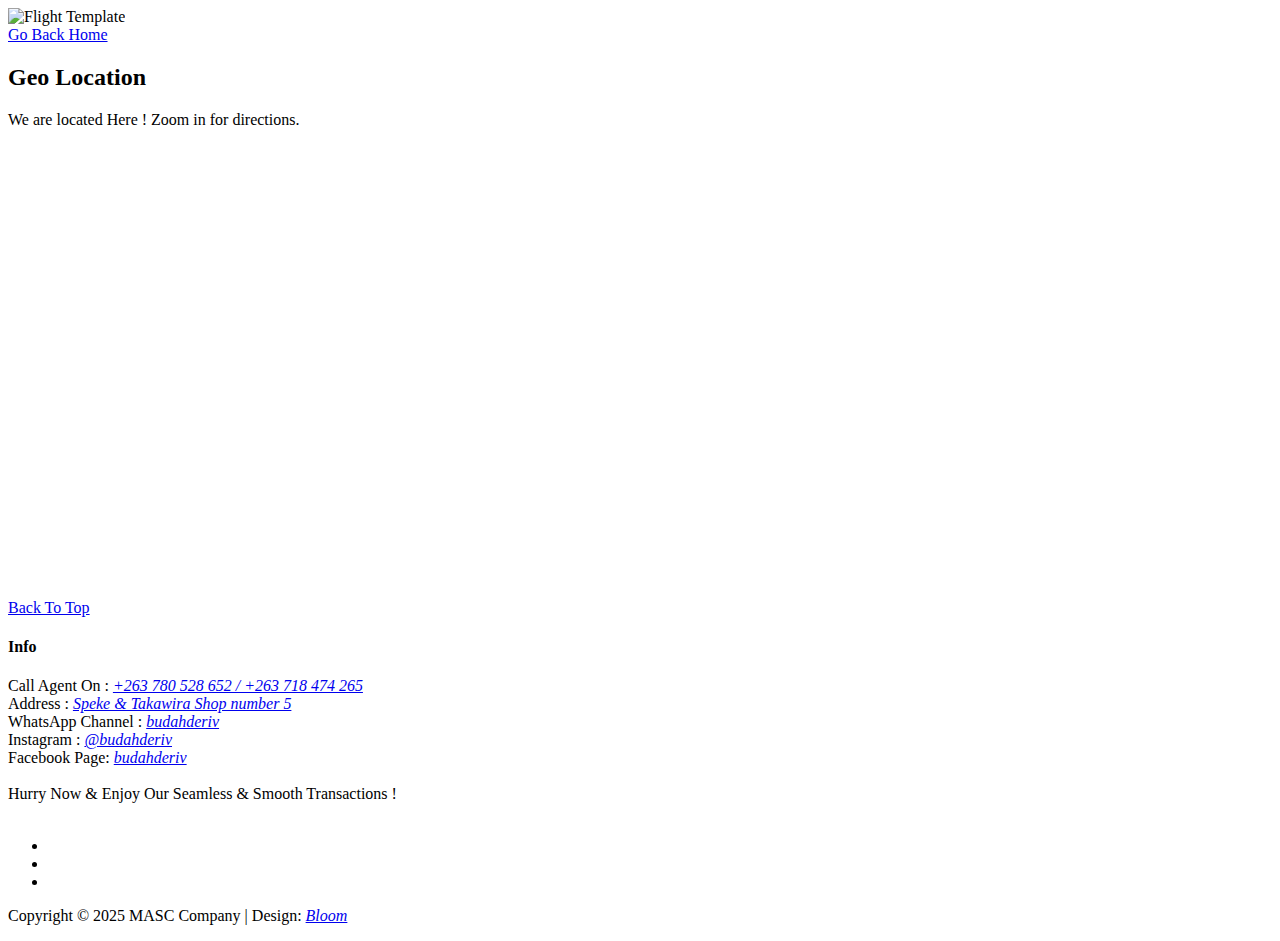
==== contact.html @ 78acf6af "Add files via upload" ====
<!DOCTYPE html>
<html>
    <head>
        <meta charset="utf-8">
        <meta http-equiv="X-UA-Compatible" content="IE=edge,chrome=1">

    	<title>Budah Deriv....Deposit & Withdraw Crypto With Ecocash</title>
        <meta name="description" content="">
        <meta name="viewport" content="width=device-width, initial-scale=1">
        <link rel="apple-touch-icon" href="apple-touch-icon.png">

        <link rel="stylesheet" href="css/bootstrap.min.css">
        <link rel="stylesheet" href="css/bootstrap-theme.min.css">
        <link rel="stylesheet" href="css/fontAwesome.css">
        <link rel="stylesheet" href="css/hero-slider.css">
        <link rel="stylesheet" href="css/owl-carousel.css">
        <link rel="stylesheet" href="css/tooplate-style.css">

        <link href="https://fonts.googleapis.com/css?family=Spectral:200,200i,300,300i,400,400i,500,500i,600,600i,700,700i,800,800i" rel="stylesheet">
        <link href="https://fonts.googleapis.com/css?family=Roboto:100,300,400,500,700,900" rel="stylesheet">

        <script src="js/vendor/modernizr-2.8.3-respond-1.4.2.min.js"></script>
    </head>

<body>


    <section class="page-heading" id="top">
        <div class="container">
            <div class="row">
                <div class="col-md-6">
                    <div class="logo">
                        <img src="img/logo.png" alt="Flight Template">
                    </div>
                </div>
                <div class="col-md-6">
                    <div class="page-direction-button">
                        <a href="index.html"><i class="fa fa-home"></i>Go Back Home</a>
                    </div>
                </div>
            </div>
        </div>
    </section>  

    <section class="location">
        <div class="container">
            <div class="row">
                <div class="col-md-12">
                    <div class="section-heading">
                        <h2>Geo Location</h2>
                        <p>We are located Here ! Zoom in for directions.</p>
                    </div>
                </div>
            </div>
        </div>
    </section>

    <section class="map">
        <div class="container">
            <div class="row">
                <div class="col-md-12">
                    <div id="map">
                        
        <!-- How to change your own map point
            1. Go to Google Maps
            2. Click on your location point
            3. Click "Share" and choose "Embed map" tab
            4. Copy only URL and paste it within the src="" field below
        -->
                        <iframe src="https://www.google.com/maps/embed?pb=!1m17!1m12!1m3!1d3798.135315381546!2d31.042855129608146!3d-17.832290518934435!2m3!1f0!2f0!3f0!3m2!1i1024!2i768!4f13.1!3m2!1m1!2s!5e0!3m2!1sen!2szw!4v1739104852996!5m2!1sen!2szw" width="600" height="450" style="border:0;" allowfullscreen="" loading="lazy" referrerpolicy="no-referrer-when-downgrade"></iframe>
                    </div>
                </div>
            </div>
        </div>
    </section>



    <footer>
        <div class="container">
            <div class="row">
                <div class="col-md-12">
                    <div class="primary-button">
                        <a href="#" class="scroll-top"><i class="fa fa-angle-double-up"></i>  Back To Top  <i class="fa fa-angle-double-up"></i></a>
                    </div>
                </div>
                <div class="col-md-12">
                    <h4>Info </h4>
                        <p>Call Agent On : <a href="https://wa.me/message/XGZQEXZPNRASO1" target="_parent"><em>+263 780 528 652 / +263 718 474 265</em></a> 
                            <br> Address : <a href="https://maps.app.goo.gl/7QdBgVPvuFgsLaTL9" target="_parent"><em>Speke & Takawira Shop number 5</em></a>
                        <br> WhatsApp Channel : <a href="https://wa.me/message/XGZQEXZPNRASO1" target="_parent"><em>budahderiv</em></a> 
                        <br> Instagram : <a href="https://www.instagram.com/invites/contact/?igsh=1sy416zkl2j30&utm_content=26xzj4w" target="_parent"><em>@budahderiv</em></a> 
                        <br> Facebook Page: <a href="https://www.facebook.com/profile.php?id=61572550307291" target="_parent"><em>budahderiv</em></a> 
                        <br><br> Hurry Now & Enjoy Our Seamless & Smooth Transactions ! <br><br></p>
                    <ul class="social-icons">
                        <li><a href="https://www.facebook.com/profile.php?id=61572550307291"><i class="fa fa-facebook"></i></a></li>
                        <li><a href="https://www.instagram.com/invites/contact/?igsh=1sy416zkl2j30&utm_content=26xzj4w"><i class="fa fa-instagram"></i></a></li>
                        <li><a href="https://wa.me/message/XGZQEXZPNRASO1"><i class="fa fa-whatsapp"></i></a></li>
                    </ul>
                </div>
                <div class="col-md-12">
                    <p>Copyright &copy; 2025 MASC Company
                
                | Design: <a href="https://wa.me/message/4EZL6OT3GYBMF1" target="_parent"><em>Bloom</em></a></p>
                </div>
            </div>
        </div>
    </footer>


    


    <script src="//ajax.googleapis.com/ajax/libs/jquery/1.11.2/jquery.min.js"></script>
    <script>window.jQuery || document.write('<script src="js/vendor/jquery-1.11.2.min.js"><\/script>')</script>

    <script src="js/vendor/bootstrap.min.js"></script>

    <script src="js/plugins.js"></script>
    <script src="js/main.js"></script>

    <script src="http://ajax.googleapis.com/ajax/libs/jquery/1.10.2/jquery.min.js" type="text/javascript"></script>
    <script type="text/javascript">
    $(document).ready(function() {
        // navigation click actions 
        $('.scroll-link').on('click', function(event){
            event.preventDefault();
            var sectionID = $(this).attr("data-id");
            scrollToID('#' + sectionID, 750);
        });
        // scroll to top action
        $('.scroll-top').on('click', function(event) {
            event.preventDefault();
            $('html, body').animate({scrollTop:0}, 'slow');         
        });
        // mobile nav toggle
        $('#nav-toggle').on('click', function (event) {
            event.preventDefault();
            $('#main-nav').toggleClass("open");
        });
    });
    // scroll function
    function scrollToID(id, speed){
        var offSet = 0;
        var targetOffset = $(id).offset().top - offSet;
        var mainNav = $('#main-nav');
        $('html,body').animate({scrollTop:targetOffset}, speed);
        if (mainNav.hasClass("open")) {
            mainNav.css("height", "1px").removeClass("in").addClass("collapse");
            mainNav.removeClass("open");
        }
    }
    if (typeof console === "undefined") {
        console = {
            log: function() { }
        };
    }
    </script>
</body>
</html>
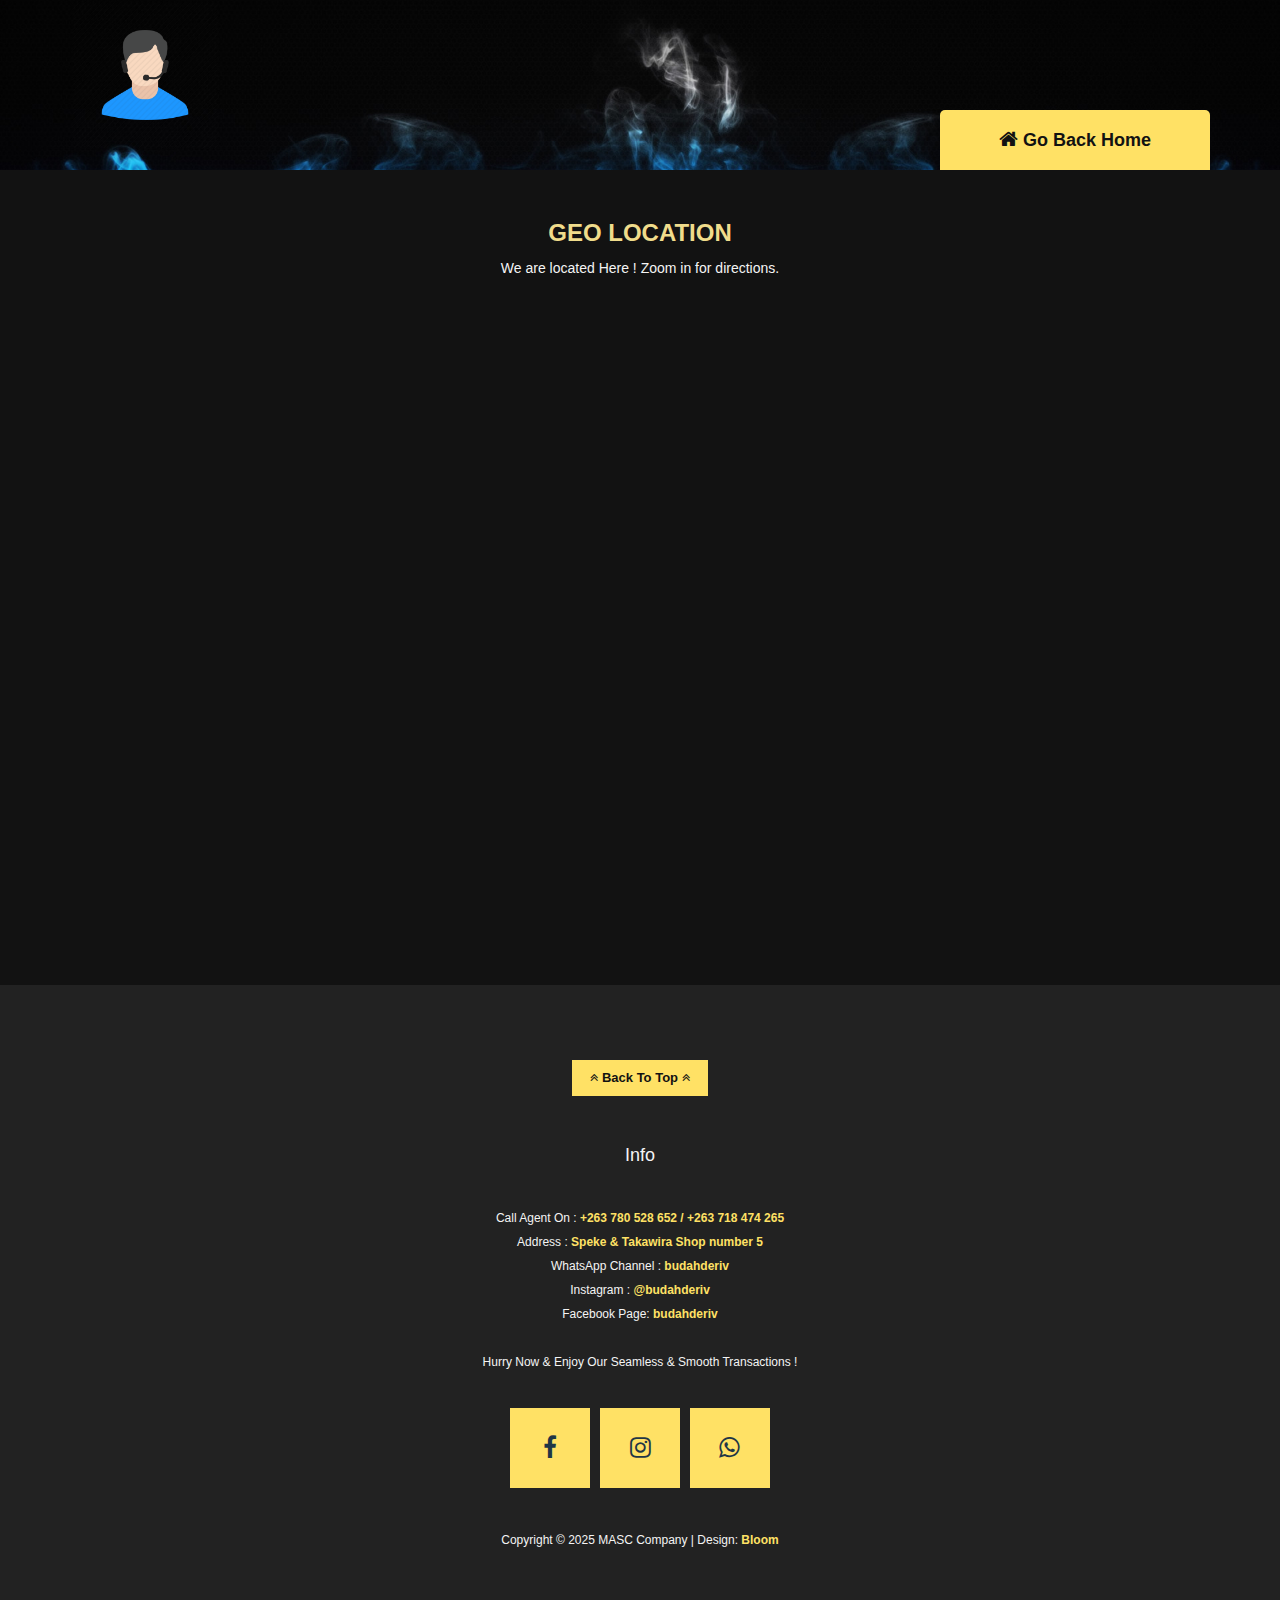
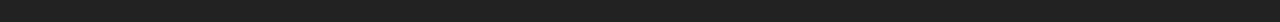
==== commit 18c6b67f: "Add files via upload" ====
--- a/contact.html
+++ b/contact.html
@@ -30,7 +30,7 @@
             <div class="row">
                 <div class="col-md-6">
                     <div class="logo">
-                        <img src="img/logo.png" alt="Flight Template">
+                        <img src="img/icon.png" alt="Budah Deriv">
                     </div>
                 </div>
                 <div class="col-md-6">
--- a/css/hero-slider.css
+++ b/css/hero-slider.css
@@ -0,0 +1,679 @@
+/* -------------------------------- 
+
+Primary style
+
+-------------------------------- */
+*, *::after, *::before {
+  -webkit-box-sizing: border-box;
+  -moz-box-sizing: border-box;
+  box-sizing: border-box;
+}
+
+html {
+  font-size: 62.5%;
+}
+
+body {
+  font-family: "Open Sans", sans-serif;
+  color: #2c343b;
+  background-color: #f2f2f2;
+}
+
+a {
+  color: #d44457;
+  text-decoration: none;
+}
+
+img {
+  max-width: 100%;
+}
+
+/* -------------------------------- 
+
+Main Components 
+
+-------------------------------- */
+.cd-header {
+  position: absolute;
+  z-index: 2;
+  top: 0;
+  left: 0;
+  width: 100%;
+  height: 50px;
+  background-color: #21272c;
+  -webkit-font-smoothing: antialiased;
+  -moz-osx-font-smoothing: grayscale;
+}
+@media only screen and (min-width: 768px) {
+  .cd-header {
+    height: 70px;
+    background-color: transparent;
+  }
+}
+
+#cd-logo {
+  float: left;
+  margin: 13px 0 0 5%;
+}
+#cd-logo img {
+  display: block;
+}
+@media only screen and (min-width: 768px) {
+  #cd-logo {
+    margin: 23px 0 0 5%;
+  }
+}
+
+.cd-primary-nav {
+  /* mobile first - navigation hidden by default, triggered by tap/click on navigation icon */
+  float: right;
+  margin-right: 5%;
+  width: 44px;
+  height: 100%;
+}
+.cd-primary-nav ul {
+  position: absolute;
+  top: 0;
+  left: 0;
+  width: 100%;
+  -webkit-transform: translateY(-100%);
+  -moz-transform: translateY(-100%);
+  -ms-transform: translateY(-100%);
+  -o-transform: translateY(-100%);
+  transform: translateY(-100%);
+}
+.cd-primary-nav ul.is-visible {
+  box-shadow: 0 3px 8px rgba(0, 0, 0, 0.2);
+  -webkit-transform: translateY(50px);
+  -moz-transform: translateY(50px);
+  -ms-transform: translateY(50px);
+  -o-transform: translateY(50px);
+  transform: translateY(50px);
+}
+.cd-primary-nav a {
+  display: block;
+  height: 50px;
+  line-height: 50px;
+  padding-left: 5%;
+  background: #21272c;
+  border-top: 1px solid #333c44;
+  color: #ffffff;
+}
+@media only screen and (min-width: 768px) {
+  .cd-primary-nav {
+    /* reset navigation values */
+    width: auto;
+    height: auto;
+    background: none;
+  }
+  .cd-primary-nav ul {
+    position: static;
+    width: auto;
+    -webkit-transform: translateY(0);
+    -moz-transform: translateY(0);
+    -ms-transform: translateY(0);
+    -o-transform: translateY(0);
+    transform: translateY(0);
+    line-height: 70px;
+  }
+  .cd-primary-nav ul.is-visible {
+    -webkit-transform: translateY(0);
+    -moz-transform: translateY(0);
+    -ms-transform: translateY(0);
+    -o-transform: translateY(0);
+    transform: translateY(0);
+  }
+  .cd-primary-nav li {
+    display: inline-block;
+    margin-left: 1em;
+  }
+  .cd-primary-nav a {
+    display: inline-block;
+    height: auto;
+    font-weight: 600;
+    line-height: normal;
+    background: transparent;
+    padding: .6em 1em;
+    border-top: none;
+  }
+}
+
+/* -------------------------------- 
+
+Slider
+
+-------------------------------- */
+.cd-hero {
+  position: relative;
+  -webkit-font-smoothing: antialiased;
+  -moz-osx-font-smoothing: grayscale;
+}
+
+.cd-hero-slider {
+  position: relative;
+  height: 360px;
+  overflow: hidden;
+}
+.cd-hero-slider li {
+  position: absolute;
+  top: 0;
+  left: 0;
+  width: 100%;
+  height: 100%;
+  -webkit-transform: translateX(100%);
+  -moz-transform: translateX(100%);
+  -ms-transform: translateX(100%);
+  -o-transform: translateX(100%);
+  transform: translateX(100%);
+}
+.cd-hero-slider li.selected {
+  /* this is the visible slide */
+  position: relative;
+  -webkit-transform: translateX(0);
+  -moz-transform: translateX(0);
+  -ms-transform: translateX(0);
+  -o-transform: translateX(0);
+  transform: translateX(0);
+}
+.cd-hero-slider li.move-left {
+  /* slide hidden on the left */
+  -webkit-transform: translateX(-100%);
+  -moz-transform: translateX(-100%);
+  -ms-transform: translateX(-100%);
+  -o-transform: translateX(-100%);
+  transform: translateX(-100%);
+}
+.cd-hero-slider li.is-moving, .cd-hero-slider li.selected {
+  /* the is-moving class is assigned to the slide which is moving outside the viewport */
+  -webkit-transition: -webkit-transform 0.5s;
+  -moz-transition: -moz-transform 0.5s;
+  transition: transform 0.5s;
+}
+@media only screen and (min-width: 768px) {
+  .cd-hero-slider {
+    height: 500px;
+  }
+}
+@media only screen and (min-width: 1170px) {
+  .cd-hero-slider {
+    height: 680px;
+  }
+}
+
+/* -------------------------------- 
+
+Single slide style
+
+-------------------------------- */
+.cd-hero-slider li {
+  background-position: center center;
+  background-size: cover;
+  background-repeat: no-repeat;
+}
+.cd-hero-slider li:first-of-type {
+  background-image: url(../img/slide_01.jpg);
+}
+.cd-hero-slider li:nth-of-type(2) {
+  background-image: url(../img/slide_02.jpg);
+}
+.cd-hero-slider li:nth-of-type(3) {
+  background-image: url(../img/slide_03.jpg);
+}
+.cd-hero-slider .cd-full-width,
+.cd-hero-slider .cd-half-width {
+  position: absolute;
+  width: 100%;
+  height: 100%;
+  z-index: 1;
+  left: 0;
+  top: 0;
+  /* this padding is used to align the text */
+  padding-top: 150px;
+  text-align: center;
+  /* Force Hardware Acceleration in WebKit */
+  -webkit-backface-visibility: hidden;
+  backface-visibility: hidden;
+  -webkit-transform: translateZ(0);
+  -moz-transform: translateZ(0);
+  -ms-transform: translateZ(0);
+  -o-transform: translateZ(0);
+  transform: translateZ(0);
+}
+.cd-hero-slider .cd-img-container {
+  /* hide image on mobile device */
+  display: none;
+}
+.cd-hero-slider .cd-img-container img {
+  position: absolute;
+  left: 50%;
+  top: 50%;
+  bottom: auto;
+  right: auto;
+  -webkit-transform: translateX(-50%) translateY(-50%);
+  -moz-transform: translateX(-50%) translateY(-50%);
+  -ms-transform: translateX(-50%) translateY(-50%);
+  -o-transform: translateX(-50%) translateY(-50%);
+  transform: translateX(-50%) translateY(-50%);
+}
+.cd-hero-slider .cd-bg-video-wrapper {
+  /* hide video on mobile device */
+  display: none;
+  position: absolute;
+  top: 0;
+  left: 0;
+  width: 100%;
+  height: 100%;
+  overflow: hidden;
+}
+.cd-hero-slider .cd-bg-video-wrapper video {
+  /* you won't see this element in the html, but it will be injected using js */
+  display: block;
+  min-height: 100%;
+  min-width: 100%;
+  max-width: none;
+  height: auto;
+  width: auto;
+  position: absolute;
+  left: 50%;
+  top: 50%;
+  bottom: auto;
+  right: auto;
+  -webkit-transform: translateX(-50%) translateY(-50%);
+  -moz-transform: translateX(-50%) translateY(-50%);
+  -ms-transform: translateX(-50%) translateY(-50%);
+  -o-transform: translateX(-50%) translateY(-50%);
+  transform: translateX(-50%) translateY(-50%);
+}
+.cd-hero-slider h2, .cd-hero-slider p {
+  text-shadow: 0 1px 3px rgba(0, 0, 0, 0.1);
+  line-height: 1.2;
+  margin: 0 auto 14px;
+  color: #ffffff;
+  width: 90%;
+  max-width: 400px;
+}
+.cd-hero-slider h2 {
+  font-size: 2.4rem;
+}
+.cd-hero-slider p {
+  font-size: 1.4rem;
+  line-height: 1.4;
+}
+.cd-hero-slider .cd-btn {
+  display: inline-block;
+  padding: 1.2em 1.4em;
+  margin-top: .8em;
+  background-color: rgba(212, 68, 87, 0.9);
+  font-size: 1.3rem;
+  font-weight: 700;
+  letter-spacing: 1px;
+  color: #ffffff;
+  text-transform: uppercase;
+  box-shadow: 0 3px 6px rgba(0, 0, 0, 0.1);
+  -webkit-transition: background-color 0.2s;
+  -moz-transition: background-color 0.2s;
+  transition: background-color 0.2s;
+}
+.cd-hero-slider .cd-btn.secondary {
+  background-color: rgba(22, 26, 30, 0.8);
+}
+.cd-hero-slider .cd-btn:nth-of-type(2) {
+  margin-left: 1em;
+}
+.no-touch .cd-hero-slider .cd-btn:hover {
+  background-color: #d44457;
+}
+.no-touch .cd-hero-slider .cd-btn.secondary:hover {
+  background-color: #161a1e;
+}
+@media only screen and (min-width: 768px) {
+  .cd-hero-slider .cd-full-width,
+  .cd-hero-slider .cd-half-width {
+    padding-top: 200px;
+  }
+  .cd-hero-slider .cd-bg-video-wrapper {
+    display: block;
+  }
+  .cd-hero-slider .cd-half-width {
+    width: 45%;
+  }
+  .cd-hero-slider .cd-half-width:first-of-type {
+    left: 5%;
+  }
+  .cd-hero-slider .cd-half-width:nth-of-type(2) {
+    right: 5%;
+    left: auto;
+  }
+  .cd-hero-slider .cd-img-container {
+    display: block;
+  }
+  .cd-hero-slider h2, .cd-hero-slider p {
+    max-width: 520px;
+  }
+  .cd-hero-slider h2 {
+    font-size: 2.4em;
+    font-weight: 300;
+  }
+  .cd-hero-slider .cd-btn {
+    font-size: 1.4rem;
+  }
+}
+@media only screen and (min-width: 1170px) {
+  .cd-hero-slider .cd-full-width,
+  .cd-hero-slider .cd-half-width {
+    padding-top: 250px;
+  }
+  .cd-hero-slider h2, .cd-hero-slider p {
+    margin-bottom: 20px;
+  }
+  .cd-hero-slider h2 {
+    font-size: 3.2em;
+  }
+  .cd-hero-slider p {
+    font-size: 1.6rem;
+  }
+}
+
+/* -------------------------------- 
+
+Single slide animation
+
+-------------------------------- */
+@media only screen and (min-width: 768px) {
+  .cd-hero-slider .cd-half-width {
+    opacity: 0;
+    -webkit-transform: translateX(40px);
+    -moz-transform: translateX(40px);
+    -ms-transform: translateX(40px);
+    -o-transform: translateX(40px);
+    transform: translateX(40px);
+  }
+  .cd-hero-slider .move-left .cd-half-width {
+    -webkit-transform: translateX(-40px);
+    -moz-transform: translateX(-40px);
+    -ms-transform: translateX(-40px);
+    -o-transform: translateX(-40px);
+    transform: translateX(-40px);
+  }
+  .cd-hero-slider .selected .cd-half-width {
+    /* this is the visible slide */
+    opacity: 1;
+    -webkit-transform: translateX(0);
+    -moz-transform: translateX(0);
+    -ms-transform: translateX(0);
+    -o-transform: translateX(0);
+    transform: translateX(0);
+  }
+  .cd-hero-slider .is-moving .cd-half-width {
+    /* this is the slide moving outside the viewport 
+    wait for the end of the transition on the <li> parent before set opacity to 0 and translate to 40px/-40px */
+    -webkit-transition: opacity 0s 0.5s, -webkit-transform 0s 0.5s;
+    -moz-transition: opacity 0s 0.5s, -moz-transform 0s 0.5s;
+    transition: opacity 0s 0.5s, transform 0s 0.5s;
+  }
+  .cd-hero-slider li.selected.from-left .cd-half-width:nth-of-type(2),
+  .cd-hero-slider li.selected.from-right .cd-half-width:first-of-type {
+    /* this is the selected slide - different animation if it's entering from left or right */
+    -webkit-transition: opacity 0.4s 0.2s, -webkit-transform 0.5s 0.2s;
+    -moz-transition: opacity 0.4s 0.2s, -moz-transform 0.5s 0.2s;
+    transition: opacity 0.4s 0.2s, transform 0.5s 0.2s;
+  }
+  .cd-hero-slider li.selected.from-left .cd-half-width:first-of-type,
+  .cd-hero-slider li.selected.from-right .cd-half-width:nth-of-type(2) {
+    /* this is the selected slide - different animation if it's entering from left or right */
+    -webkit-transition: opacity 0.4s 0.4s, -webkit-transform 0.5s 0.4s;
+    -moz-transition: opacity 0.4s 0.4s, -moz-transform 0.5s 0.4s;
+    transition: opacity 0.4s 0.4s, transform 0.5s 0.4s;
+  }
+  .cd-hero-slider .cd-full-width h2,
+  .cd-hero-slider .cd-full-width p,
+  .cd-hero-slider .cd-full-width .cd-btn {
+    opacity: 0;
+    -webkit-transform: translateX(100px);
+    -moz-transform: translateX(100px);
+    -ms-transform: translateX(100px);
+    -o-transform: translateX(100px);
+    transform: translateX(100px);
+  }
+  .cd-hero-slider .move-left .cd-full-width h2,
+  .cd-hero-slider .move-left .cd-full-width p,
+  .cd-hero-slider .move-left .cd-full-width .cd-btn {
+    opacity: 0;
+    -webkit-transform: translateX(-100px);
+    -moz-transform: translateX(-100px);
+    -ms-transform: translateX(-100px);
+    -o-transform: translateX(-100px);
+    transform: translateX(-100px);
+  }
+  .cd-hero-slider .selected .cd-full-width h2,
+  .cd-hero-slider .selected .cd-full-width p,
+  .cd-hero-slider .selected .cd-full-width .cd-btn {
+    /* this is the visible slide */
+    opacity: 1;
+    -webkit-transform: translateX(0);
+    -moz-transform: translateX(0);
+    -ms-transform: translateX(0);
+    -o-transform: translateX(0);
+    transform: translateX(0);
+  }
+  .cd-hero-slider li.is-moving .cd-full-width h2,
+  .cd-hero-slider li.is-moving .cd-full-width p,
+  .cd-hero-slider li.is-moving .cd-full-width .cd-btn {
+    /* this is the slide moving outside the viewport 
+    wait for the end of the transition on the li parent before set opacity to 0 and translate to 100px/-100px */
+    -webkit-transition: opacity 0s 0.5s, -webkit-transform 0s 0.5s;
+    -moz-transition: opacity 0s 0.5s, -moz-transform 0s 0.5s;
+    transition: opacity 0s 0.5s, transform 0s 0.5s;
+  }
+  .cd-hero-slider li.selected h2 {
+    -webkit-transition: opacity 0.4s 0.2s, -webkit-transform 0.5s 0.2s;
+    -moz-transition: opacity 0.4s 0.2s, -moz-transform 0.5s 0.2s;
+    transition: opacity 0.4s 0.2s, transform 0.5s 0.2s;
+  }
+  .cd-hero-slider li.selected p {
+    -webkit-transition: opacity 0.4s 0.3s, -webkit-transform 0.5s 0.3s;
+    -moz-transition: opacity 0.4s 0.3s, -moz-transform 0.5s 0.3s;
+    transition: opacity 0.4s 0.3s, transform 0.5s 0.3s;
+  }
+  .cd-hero-slider li.selected .cd-btn {
+    -webkit-transition: opacity 0.4s 0.4s, -webkit-transform 0.5s 0.4s, background-color 0.2s 0s;
+    -moz-transition: opacity 0.4s 0.4s, -moz-transform 0.5s 0.4s, background-color 0.2s 0s;
+    transition: opacity 0.4s 0.4s, transform 0.5s 0.4s, background-color 0.2s 0s;
+  }
+}
+/* -------------------------------- 
+
+Slider navigation
+
+-------------------------------- */
+.cd-slider-nav {
+  display: none;
+  position: absolute;
+  width: 100%;
+  bottom: 0;
+  z-index: 2;
+  text-align: center;
+  height: 55px;
+  background-color: rgba(0, 1, 1, 0.5);
+}
+.cd-slider-nav nav, .cd-slider-nav ul, .cd-slider-nav li, .cd-slider-nav a {
+  height: 100%;
+}
+.cd-slider-nav nav {
+  display: inline-block;
+  position: relative;
+}
+.cd-slider-nav .cd-marker {
+  position: absolute;
+  bottom: 0;
+  left: 0;
+  width: 60px;
+  height: 100%;
+  color: #d44457;
+  background-color: #ffffff;
+  box-shadow: inset 0 2px 0 currentColor;
+  -webkit-transition: -webkit-transform 0.2s, box-shadow 0.2s;
+  -moz-transition: -moz-transform 0.2s, box-shadow 0.2s;
+  transition: transform 0.2s, box-shadow 0.2s;
+}
+.cd-slider-nav .cd-marker.item-2 {
+  -webkit-transform: translateX(100%);
+  -moz-transform: translateX(100%);
+  -ms-transform: translateX(100%);
+  -o-transform: translateX(100%);
+  transform: translateX(100%);
+}
+.cd-slider-nav .cd-marker.item-3 {
+  -webkit-transform: translateX(200%);
+  -moz-transform: translateX(200%);
+  -ms-transform: translateX(200%);
+  -o-transform: translateX(200%);
+  transform: translateX(200%);
+}
+.cd-slider-nav .cd-marker.item-4 {
+  -webkit-transform: translateX(300%);
+  -moz-transform: translateX(300%);
+  -ms-transform: translateX(300%);
+  -o-transform: translateX(300%);
+  transform: translateX(300%);
+}
+.cd-slider-nav .cd-marker.item-5 {
+  -webkit-transform: translateX(400%);
+  -moz-transform: translateX(400%);
+  -ms-transform: translateX(400%);
+  -o-transform: translateX(400%);
+  transform: translateX(400%);
+}
+.cd-slider-nav ul::after {
+  clear: both;
+  content: "";
+  display: table;
+}
+.cd-slider-nav li {
+  display: inline-block;
+  width: 60px;
+  float: left;
+}
+.cd-slider-nav li.selected a {
+  color: #2c343b;
+}
+.no-touch .cd-slider-nav li.selected a:hover {
+  background-color: transparent;
+}
+.cd-slider-nav a {
+  display: block;
+  position: relative;
+  padding-top: 35px;
+  font-size: 1rem;
+  font-weight: 700;
+  color: #a8b4be;
+  -webkit-transition: background-color 0.2s;
+  -moz-transition: background-color 0.2s;
+  transition: background-color 0.2s;
+}
+.cd-slider-nav a::before {
+  content: '';
+  position: absolute;
+  width: 24px;
+  height: 24px;
+  top: 8px;
+  left: 50%;
+  right: auto;
+  -webkit-transform: translateX(-50%);
+  -moz-transform: translateX(-50%);
+  -ms-transform: translateX(-50%);
+  -o-transform: translateX(-50%);
+  transform: translateX(-50%);
+}
+.no-touch .cd-slider-nav a:hover {
+  background-color: rgba(0, 1, 1, 0.5);
+}
+.cd-slider-nav li:first-of-type a::before {
+  background-position: 0 0;
+}
+.cd-slider-nav li.selected:first-of-type a::before {
+  background-position: 0 -24px;
+}
+.cd-slider-nav li:nth-of-type(2) a::before {
+  background-position: -24px 0;
+}
+.cd-slider-nav li.selected:nth-of-type(2) a::before {
+  background-position: -24px -24px;
+}
+.cd-slider-nav li:nth-of-type(3) a::before {
+  background-position: -48px 0;
+}
+.cd-slider-nav li.selected:nth-of-type(3) a::before {
+  background-position: -48px -24px;
+}
+.cd-slider-nav li:nth-of-type(4) a::before {
+  background-position: -72px 0;
+}
+.cd-slider-nav li.selected:nth-of-type(4) a::before {
+  background-position: -72px -24px;
+}
+.cd-slider-nav li:nth-of-type(5) a::before {
+  background-position: -96px 0;
+}
+.cd-slider-nav li.selected:nth-of-type(5) a::before {
+  background-position: -96px -24px;
+}
+@media only screen and (min-width: 768px) {
+  .cd-slider-nav {
+    height: 80px;
+  }
+  .cd-slider-nav .cd-marker,
+  .cd-slider-nav li {
+    width: 95px;
+  }
+  .cd-slider-nav a {
+    padding-top: 48px;
+    font-size: 1.1rem;
+    text-transform: uppercase;
+  }
+  .cd-slider-nav a::before {
+    top: 18px;
+  }
+}
+
+/* -------------------------------- 
+
+Main content
+
+-------------------------------- */
+.cd-main-content {
+  width: 90%;
+  max-width: 768px;
+  margin: 0 auto;
+  padding: 2em 0;
+}
+.cd-main-content p {
+  font-size: 1.4rem;
+  line-height: 1.8;
+  color: #999999;
+  margin: 2em 0;
+}
+@media only screen and (min-width: 1170px) {
+  .cd-main-content {
+    padding: 3em 0;
+  }
+  .cd-main-content p {
+    font-size: 1.6rem;
+  }
+}
+
+/* -------------------------------- 
+
+Javascript disabled
+
+-------------------------------- */
+.no-js .cd-hero-slider li {
+  display: none;
+}
+.no-js .cd-hero-slider li.selected {
+  display: block;
+}
+
+.no-js .cd-slider-nav {
+  display: none;
+}
--- a/css/owl-carousel.css
+++ b/css/owl-carousel.css
@@ -0,0 +1,210 @@
+/* 
+ *  Core Owl Carousel CSS File
+ *  v1.3.3
+ */
+
+/* clearfix */
+.owl-carousel .owl-wrapper:after {
+  content: ".";
+  display: block;
+  clear: both;
+  visibility: hidden;
+  line-height: 0;
+  height: 0;
+}
+/* display none until init */
+.owl-carousel{
+  display: none;
+  position: relative;
+  width: 100%;
+  -ms-touch-action: pan-y;
+}
+.owl-carousel .owl-wrapper{
+  display: none;
+  position: relative;
+  -webkit-transform: translate3d(0px, 0px, 0px);
+}
+.owl-carousel .owl-wrapper-outer{
+  overflow: hidden;
+  position: relative;
+  width: 100%;
+}
+.owl-carousel .owl-wrapper-outer.autoHeight{
+  -webkit-transition: height 500ms ease-in-out;
+  -moz-transition: height 500ms ease-in-out;
+  -ms-transition: height 500ms ease-in-out;
+  -o-transition: height 500ms ease-in-out;
+  transition: height 500ms ease-in-out;
+}
+  
+.owl-carousel .owl-item{
+  float: left;
+}
+
+.owl-controls {
+  @media (max-width: @screen-sm-max) {
+    top: -120px;
+  }
+  top: -200px;
+  width: 100%;
+  text-align: center;
+  display: inline-block;
+}
+
+.owl-controls a {
+  color: #336699;
+}
+
+.owl-controls a:hover {
+  color: #336699;
+}
+
+.owl-controls .bg-prev {
+  position: absolute;
+  z-index: 1;
+  width: 50px;
+  height: 50px;
+  z-index:10; 
+  background:#fff; 
+  border: 1px solid #336699;
+  -webkit-transform: rotate(45deg);
+  -moz-transform: rotate(45deg);
+  -ms-transform: rotate(45deg);
+  -o-transform: rotate(45deg);
+  transform: rotate(45deg);
+}
+
+.owl-controls .bg-prev:before{
+  content:""; 
+  display:block; 
+  position:absolute; 
+  z-index:-1; 
+  top:3px; 
+  left:3px; 
+  right:3px; 
+  bottom:3px; 
+  border:2px solid #336699
+}
+
+.owl-controls .prev {
+  left: 15px;
+  z-index: 11;
+  position: absolute; 
+  width: 50px;
+  height: 50px;
+  line-height: 32px;
+}
+
+.owl-controls .prev.active {
+  background-image: none;
+  outline: 0;
+  -webkit-box-shadow: none;
+          box-shadow: none;
+}
+
+.owl-controls .prev:active {
+  background-image: none;
+  outline: 0;
+  -webkit-box-shadow: none;
+          box-shadow: none;
+}
+
+.owl-controls .bg-next {
+  position: absolute;
+  float: right;
+  z-index: 1;
+  width: 50px;
+  height: 50px;
+  position:relative; 
+  z-index:10; 
+  background:#fff; 
+  border: 1px solid #336699;
+  -webkit-transform: rotate(45deg);
+  -moz-transform: rotate(45deg);
+  -ms-transform: rotate(45deg);
+  -o-transform: rotate(45deg);
+  transform: rotate(45deg);
+}
+
+.owl-controls .bg-next:before{
+  content:""; 
+  display:block; 
+  position:absolute; 
+  z-index:-1; 
+  top:3px; 
+  left:3px; 
+  right:3px; 
+  bottom:3px; 
+  border:2px solid #336699
+}
+
+.owl-controls .next {
+  right: 15px;
+  z-index: 11;
+  position: absolute; 
+  width: 50px;
+  height: 50px;
+  line-height: 32px;
+}
+
+.owl-controls .next.active {
+  background-image: none;
+  outline: 0;
+  -webkit-box-shadow: none;
+          box-shadow: none;
+}
+
+.owl-controls .next:active {
+  background-image: none;
+  outline: 0;
+  -webkit-box-shadow: none;
+          box-shadow: none;
+}
+
+
+.owl-theme .owl-controls .owl-page{
+  cursor: pointer;
+  display: inline-block;
+  zoom: 1;
+  *display: inline;/*IE7 life-saver */
+}
+.owl-theme .owl-controls .owl-page a{
+  display: block;
+  width: 12px;
+  height: 12px;
+  margin: 0px 5px;
+  filter: Alpha(Opacity=50);/*IE7 fix*/
+  opacity: 0.5;
+  -webkit-border-radius: 20px;
+  -moz-border-radius: 20px;
+  border-radius: 20px;
+  background: transparent;
+  border: 2px solid #888;
+}
+
+.owl-theme .owl-controls .owl-page.active span,
+.owl-theme .owl-controls.clickable .owl-page:hover span{
+  filter: Alpha(Opacity=100);/*IE7 fix*/
+  opacity: 1;
+  display: inline-block;
+}
+.owl-controls {
+  -webkit-user-select: none;
+  -khtml-user-select: none;
+  -moz-user-select: none;
+  -ms-user-select: none;
+  user-select: none;
+  -webkit-tap-highlight-color: rgba(0, 0, 0, 0);
+}
+
+/* fix */
+.owl-carousel  .owl-wrapper,
+.owl-carousel  .owl-item{
+  -webkit-backface-visibility: hidden;
+  -moz-backface-visibility:    hidden;
+  -ms-backface-visibility:     hidden;
+  -webkit-transform: translate3d(0,0,0);
+  -moz-transform: translate3d(0,0,0);
+  -ms-transform: translate3d(0,0,0);
+}
+
--- a/css/tooplate-style.css
+++ b/css/tooplate-style.css
@@ -0,0 +1,1076 @@
+/* 
+
+Template 2093 Flight
+
+http://www.tooplate.com/view/2093-flight
+
+*/
+
+* {
+    margin: 0;
+    padding: 0;
+    font-family: 'Open Sans', arial, sans-serif;
+}
+
+body {
+	overflow-x: hidden;
+	background-color: #121212;
+}
+
+ul {
+	list-style: none;
+	margin: 0px;
+}
+
+p {
+	font-size: 13px;
+	line-height: 24px;
+}
+
+.section-heading h2 {
+	margin-top: 0px;
+	margin-bottom: 60px;
+	text-align: center;
+	font-size: 24px;
+	text-transform: uppercase;
+	font-weight: 900;
+	color: #f0dc8b;
+}
+
+.page-direction-button a {
+	display: inline-block;
+	line-height: 60px;
+	width: 270px;
+	height: 60px;
+	border-top-right-radius: 5px;
+	border-top-left-radius: 5px;
+	background-color: #ffe165;
+	font-size: 18px;
+	font-weight: 700;
+	color: #121212;
+	text-align: center;
+	text-decoration: none;
+	letter-spacing: 0px;
+}
+
+.page-direction-button a i {
+	margin-right: 5px;
+	font-size: 20px;
+}
+
+.primary-button a {
+	text-decoration: none;
+	margin-top: 15px;
+	width: auto;
+	padding: 0px 18px;
+	height: 36px;
+	background-color: #ffe165;
+	font-size: 13px;
+	color: #121212;
+	font-weight: 600;
+	display: inline-block;
+	text-align: center;
+	line-height: 36px;
+}
+
+.owl-pagination {
+  margin-top: -95px;
+  opacity: 1;
+  display: inline-block;
+  position: absolute;
+  right: 0px;
+  z-index: 9999;
+  background-color: rgba(255, 255, 255, 0.25);
+  height: 80px;
+  line-height: 80px;
+  padding: 0px 15px;
+}
+
+.owl-page span {
+  display: block;
+  width: 10px;
+  height: 10px;
+  margin: 0px 5px;
+  filter: alpha(opacity=50);
+  opacity: 0.5;
+  -webkit-border-radius: 20px;
+  -moz-border-radius: 20px;
+  border-radius: 20px;
+  background: #ffe165;
+}
+
+.banner .social-links {
+  list-style: none;
+  margin-top: 0px;
+  padding-right: 100px;
+}
+
+.banner .social-links li {
+  display: block;
+  text-align: center;
+  margin: 10px 0px;
+  transition: all 0.5s;
+}
+
+.banner .social-links a {
+  display:block;
+  transition: all 0.5s;
+  text-align: left;
+  text-decoration:none;
+  text-transform:uppercase;
+  letter-spacing: 0.5px;
+  color:#ffe165;
+  font-size: 17px;
+  font-weight: 400;
+  display: inline-block;
+  width: 100%;
+  height: 60px;
+  line-height: 60px;
+  padding-left: 20px;
+  background-color: rgba(243, 240, 200, 0.1);
+}
+
+.banner .social-links a em {
+	font-style: normal;
+	font-weight: 700;
+}
+
+.banner .social-links a i {
+	float: right;
+	background-color: rgba(241, 230, 130, 0.2);
+	height: 60px;
+	width: 60px;
+	line-height: 60px;
+	text-align: center;
+	font-size: 36px;
+}
+
+.banner .social-links li:hover {
+  background-color: rgba(255, 225, 101, 0.5);
+}
+
+.banner .social-links li:hover i {
+  background-color: rgba(255, 225, 101, 0.3);
+}
+
+
+.banner {
+	background-image: url(../img/harare.jpg);
+	background-repeat: no-repeat;
+	background-size: cover;
+	background-position: center center;
+	text-align: center;
+}
+
+.banner .left-side {
+	text-align: left;
+	background-color: rgba(0, 0, 0, 0.5);
+	height: 100%;
+	margin-left: -100vh;
+	padding-left: 100vh;
+}
+
+.banner .page-direction-button {
+	margin-top: 120px;
+}
+
+.banner .logo img {
+	margin-top: 0px;
+	padding-top: 0px;
+	height: auto;
+	width: 150px;
+}
+
+.banner .tabs-content {
+	margin-top: 120px;
+}
+
+.banner .tabs-content h4 {
+	margin-top: 0px;
+	margin-bottom: 40px;
+	font-size: 24px;
+	color: #ffe165;
+	font-weight: 700;
+}
+
+
+.banner .submit-form {
+	text-align: left;
+	margin: 155px 0px;
+	background-color: rgba(250, 250, 250, 0.95);
+	padding: 30px;
+}
+
+
+.submit-form h4 {
+	width: 100%;
+	font-size: 18px;
+	font-weight: 700;
+	margin-top: 0px;
+	margin-bottom: 20px;
+	padding-bottom: 20px;
+	display: inline-block;
+	border-bottom: 1px solid #dbdada;
+}
+
+.submit-form h4 em {
+	font-style: normal;
+}
+
+.submit-form label {
+	margin-top: 10px;
+	float: left;
+	font-size: 12px;
+	text-transform: uppercase;
+	color: #121212;
+}
+
+.submit-form select {
+	margin-bottom: 10px;
+	width: 100%;
+	height: 36px;
+	border: none;
+	background-color: #e7e7e7;
+	font-size: 11px;
+	color: #9a9a9a;
+	outline: none;
+	padding: 0px 10px;
+	display: inline-block;
+}
+
+.submit-form .date {
+	margin-bottom: 10px;
+	width: 100%;
+	height: 36px;
+	border: none;
+	background-color: #e7e7e7;
+	font-size: 11px;
+	color: #9a9a9a;
+	outline: none;
+	padding-left: 15px;
+	margin-left: 0px;
+	display: inline-block;
+	box-shadow: none;
+	border-radius: 0px;
+}
+
+.submit-form input {
+	margin-top: 12px;
+	margin-left: 5px;
+	cursor: pointer;
+}
+
+.submit-form .radio-select {
+	margin-top: 15px;
+}
+
+.submit-form button {
+	margin-top: 15px;
+	width: 100%;
+	height: 36px;
+	background-color: #ffe165;
+	font-size: 13px;
+	color: #121212;
+	font-weight: 600;
+}
+
+
+
+#weather {
+	margin-top: 100px;
+}
+
+.weather-content {
+	background-image: url(../img/weather-bg.jpg);
+	background-repeat: no-repeat;
+	background-size: cover;
+	background-position: center center;
+	text-align: center;
+}
+
+#weather .tabs {
+  list-style: none;
+  margin-top: 0px;
+  padding-right: 0px;
+  background-color: rgba(31, 54, 70, 0.5);}
+
+#weather .tabs li {
+  display: inline-block;
+  text-align: center;
+  margin: 0px -2px;
+  width: 20%;
+}
+
+#weather .tabs li:last-child {
+	margin-left: 2px;
+}
+
+#weather .tabs a {
+  display:block;
+  transition: all 0.5s;
+  text-align: left;
+  text-decoration:none;
+  text-transform:uppercase;
+  letter-spacing: 0.5px;
+  color:#fff;
+  font-size: 15px;
+  font-weight: 700;
+  display: inline-block;
+  width: 100%;
+  height: 80px;
+  line-height: 80px;
+  padding-left: 0px;
+  text-align: center;
+}
+
+#weather .tabs a em {
+	font-style: normal;
+	font-weight: 700;
+}
+
+#weather .tabs .active {
+  background-color: #ffe165;
+}
+
+#weather .weather-item {
+	padding: 40px 30px 30px 30px;
+	text-align: center;
+	display: block;
+	background-color: rgba(250, 250, 250, 0.3);
+}
+
+.weathergroup {
+	padding: 80px 30px;
+}
+
+.weather-item h6 {
+	font-size: 18px;
+	font-weight: 900;
+	color: #fff;
+	margin-bottom: 40px;
+	margin-top: 0px;
+}
+
+.weather-item .weather-icon {
+	display: inline-block;
+	margin-bottom: 40px;	
+	width: 64px;
+	height: 64px;
+}
+
+.weather-item span {
+	display: block;
+	font-size: 24px;
+	font-weight: 700;
+	color: #fff;
+}
+
+.weather-item ul {
+	background-color: rgba(255, 255, 255, 0.75);
+	margin-top: 40px;
+	padding: 30px 20px;
+}
+
+.weather-item ul li {
+	display: inline-block;
+	margin: 0px 10px;
+	font-size: 12px;
+	font-weight: 700;
+	color: #121212;
+}
+
+.weather-item ul li span {
+	margin-top: 15px;
+	font-size: 12px;
+	color: #121212;
+	background-color: rgba(0, 0, 0, 0.05);
+	padding: 5px 8px;
+}
+
+
+
+.services {
+	margin-top: 100px;
+}
+
+.services .service-item {
+	background-color: rgba(240, 221, 138, 0.1);
+	color: #ffe165;
+	padding: 60px 30px 20px 30px;
+	text-align: center;
+	transition: all 0.5s;
+}
+
+.service-item h4 {
+	font-size: 17px;
+	text-transform: uppercase;
+	font-weight: 900;
+	letter-spacing: 0.5px;
+	margin-top: 40px;
+	margin-bottom: 20px;
+}
+
+.service-item .service-icon {
+	margin: 0 auto;
+	background-repeat: no-repeat;
+	display: inline-block;
+	width: 64px;
+	height: 64px;
+	text-align: center;
+}
+
+.first-service .service-icon {
+	background-image: url(../img/service-icon-01.png);
+	transition: all 0.5s;
+}
+
+.second-service .service-icon {
+	background-image: url(../img/service-icon-02.png);
+	transition: all 0.5s;
+}
+
+.third-service .service-icon {
+	background-image: url(../img/service-icon-03.png);
+	transition: all 0.5s;
+}
+
+.service-item:hover {
+	color: #121212;
+	background-color: #ffe165;
+}
+
+.first-service:hover .service-icon {
+	background-image: url(../img/service-icon-01.1.png);
+}
+
+.second-service:hover .service-icon {
+	background-image: url(../img/service-icon-02.2.png);
+}
+
+
+.third-service:hover .service-icon {
+	background-image: url(../img/service-icon-03.3.png);
+}
+
+
+
+
+#recommended-hotel {
+	margin-top: 100px;
+	background-color: #121212;
+	padding: 80px 0px;
+}
+
+#recommended-hotel .tabs {
+  list-style: none;
+  margin-top: 0px;
+  padding-right: 0px;
+}
+
+#recommended-hotel .tabs li:first-child {
+	margin-top: 0px;
+}
+
+#recommended-hotel .tabs li {
+  display: block;
+  text-align: center;
+  margin: 8px 0px;
+}
+
+#recommended-hotel .tabs a {
+  display:block;
+  transition: all 0.5s;
+  text-align: left;
+  text-decoration:none;
+  text-transform:uppercase;
+  letter-spacing: 0.5px;
+  color:#ffe165;
+  font-size: 17px;
+  font-weight: 700;
+  display: inline-block;
+  width: 100%;
+  height: 60px;
+  line-height: 60px;
+  padding-left: 20px;
+  background-color: rgba(240, 221, 138, 0.1);
+}
+
+#recommended-hotel .tabs a em {
+	font-style: normal;
+	font-weight: 700;
+}
+
+#recommended-hotel .tabs a i {
+	float: right;
+	background-color: rgba(241, 230, 130, 0.2);;
+	height: 60px;
+	width: 60px;
+	line-height: 60px;
+	text-align: center;
+	font-size: 36px;
+}
+
+#recommended-hotel .tabs .active {
+  background-color: #ffe165;
+  color: #121212;
+}
+
+#recommended-hotel .tabs .active i {
+  background-color: rgba(241, 230, 130, 0.2);
+}
+
+.recommendedgroup img {
+	width: 100%;
+	overflow: hidden;
+	position: relative;
+}
+
+#livingroom {
+	width: 100%;
+	text-align: center;
+	height: 400px!important;
+}
+#livingroom .text-content {
+	background-color: rgba(36, 36, 18, 0.5);
+	position: absolute;
+	bottom: 0;
+	right: 15px;
+	left: 15px;
+	height: 80px;
+	overflow: hidden;
+	color: #ffe165;
+	padding-left: 20px;
+}
+
+#livingroom .text-content h4 {
+	font-size: 19px;
+	font-weight: 700;
+	margin-top: 20px;
+	margin-bottom: 5px;
+}
+
+#livingroom .text-content span {
+	font-size: 14px;
+	text-transform: uppercase;
+	color: #f4f4f4;
+	letter-spacing: 0.5px;
+}
+
+#livingroom iframe {
+	border: none;
+}
+
+#swimingpool .text-content {
+	background-color: rgba(36, 36, 18, 0.5);
+	position: absolute;
+	bottom: 0;
+	right: 15px;
+	left: 15px;
+	height: 80px;
+	overflow: hidden;
+	color: #ffe165;
+	padding-left: 20px;
+}
+
+#owl-suiteroom {
+	height: 400px;
+}
+
+#swimingpool .text-content h4 {
+	font-size: 19px;
+	font-weight: 700;
+	margin-top: 20px;
+	margin-bottom: 5px;
+}
+
+#swimingpool .text-content span {
+	font-size: 14px;
+	text-transform: uppercase;
+	color: #f4f4f4;
+	letter-spacing: 0.5px;
+}
+
+#massage .text-content {
+	background-color: rgba(36, 36, 18, 0.5);
+	position: absolute;
+	bottom: 0;
+	right: 15px;
+	left: 15px;
+	height: 80px;
+	overflow: hidden;
+	color: #ffe165;
+	padding-left: 20px;
+}
+
+#massage .text-content h4 {
+	font-size: 19px;
+	font-weight: 700;
+	margin-top: 20px;
+	margin-bottom: 5px;
+}
+
+#massage .text-content span {
+	font-size: 14px;
+	text-transform: uppercase;
+	color: #f4f4f4;
+	letter-spacing: 0.5px;
+}
+
+#fitness .text-content {
+	background-color: rgba(36, 36, 18, 0.5);
+	position: absolute;
+	bottom: 0;
+	right: 15px;
+	left: 15px;
+	height: 80px;
+	overflow: hidden;
+	color: #ffe165;
+	padding-left: 20px;
+}
+
+#fitness .text-content h4 {
+	font-size: 19px;
+	font-weight: 700;
+	margin-top: 20px;
+	margin-bottom: 5px;
+}
+
+#fitness .text-content span {
+	font-size: 14px;
+	text-transform: uppercase;
+	color: #f4f4f4;
+	letter-spacing: 0.5px;
+}
+
+#event .text-content {
+	background-color: rgba(36, 36, 18, 0.5);
+	position: absolute;
+	bottom: 0;
+	right: 15px;
+	left: 15px;
+	height: 80px;
+	overflow: hidden;
+	color: #ffe165;
+	padding-left: 20px;
+}
+
+#event .text-content h4 {
+	font-size: 19px;
+	font-weight: 700;
+	margin-top: 20px;
+	margin-bottom: 5px;
+}
+
+#event .text-content span {
+	font-size: 14px;
+	text-transform: uppercase;
+	color: #f4f4f4;
+	letter-spacing: 0.5px;
+}
+
+.suiteroom-item .text-content {
+	background-color: rgba(36, 36, 18, 0.5);
+	position: absolute;
+	bottom: 0;
+	right: 0px;
+	left: 0px;
+	height: 80px;
+	overflow: hidden;
+	color: #ffe165;
+	padding-left: 20px;
+}
+
+.suiteroom-item .text-content h4 {
+	font-size: 19px;
+	font-weight: 700;
+	margin-top: 20px;
+	margin-bottom: 5px;
+}
+
+.suiteroom-item .text-content span {
+	font-size: 14px;
+	text-transform: uppercase;
+	color: #f4f4f4;
+	letter-spacing: 0.5px;
+}
+
+
+
+
+#most-visited {
+	margin-top: 100px;
+	margin-bottom: 100px;
+}
+
+.visited-item {
+	margin-bottom: 30px;
+}
+
+.visited-item .text-content {
+	background-color: #ffe065e0;
+	padding: 15px;
+}
+
+.visited-item img {
+	width: 100%;
+	overflow: hidden;
+}
+
+.visited-item h4 {
+	margin-top: 0px;
+	font-size: 16px;
+	font-weight: 700;
+	color: #121212;
+}
+
+.visited-item span {
+	font-size: 12px;
+	font-weight: 600;
+	text-transform: uppercase;
+	color: #222;
+}
+
+#owl-mostvisited .owl-pagination {
+  margin-top: 20px;
+  opacity: 1;
+  display: inline-block;
+  position: relative;
+  text-align: center;
+  z-index: 9999;
+  background-color: transparent;
+  height: 0px;
+  line-height: 0px;
+  padding: 0px;
+}
+
+#owl-mostvisited .owl-page span {
+  display: block;
+  width: 10px;
+  height: 10px;
+  margin: 0px 5px;
+  filter: alpha(opacity=50);
+  opacity: 0.5;
+  -webkit-border-radius: 20px;
+  -moz-border-radius: 20px;
+  border-radius: 20px;
+  background: #ddd;
+}
+
+#owl-mostvisited .owl-controls .owl-page.active span,
+#owl-mostvisited .owl-controls.clickable .owl-page:hover span{
+  filter: Alpha(Opacity=100);/*IE7 fix*/
+  opacity: 1;
+  display: inline-block;
+  background: #ffe165;
+}
+
+
+
+footer {
+	text-align: center;
+	background-color: #222;
+	padding: 60px 0px;
+}
+
+footer .primary-button {
+	margin-bottom: 40px;
+}
+
+footer .social-icons {
+	padding: 0;
+	margin: 0;
+	list-style: none;
+}
+
+footer .social-icons li {
+	display: inline-block;
+	margin: 0px 3px;
+}
+
+footer .social-icons li a {
+	width: 80px;
+	height: 80px;
+	display: inline-block;
+	line-height: 80px;
+	text-align: center;
+	color: #1f3646;
+	font-size: 24px;
+	background-color: #ffe165;
+	transition: all 0.5s;
+}
+
+footer .social-icons li a:hover {
+	background-color: #ffe1;
+	color: #ffe165;
+}
+
+footer p {
+	color: #f4f4f4;
+	font-size: 12px;
+	margin-top: 40px; 	
+}
+
+footer h4 {
+	color: #f4f4f4;
+}
+
+footer p em {
+	font-style: normal;
+	font-weight: 700;
+	color: #ffe165;
+}
+
+
+
+
+
+
+.page-heading {
+	background-image: url(../img/204491-abstract.jpg);
+	background-repeat: no-repeat;
+	background-size: cover;
+	background-position: center center;
+	text-align: center;
+	position: relative;
+}
+
+.page-heading .logo {
+	padding: 0px 0px;
+	text-align: left;
+}
+.page-heading .logo img {
+	margin-top: 0px;
+	padding-top: 0px;
+	height: auto;
+	width: 150px;
+}
+.page-heading .page-direction-button {
+	text-align: right;
+	margin-top: 110px;
+}
+
+
+.contact-us .section-heading h2 {
+	margin-top: 100px;
+	margin-bottom: 10px;
+}
+
+.contact-us .section-heading p {
+	font-size: 14px;
+	color: #4a4a4a;
+	padding: 0px 20%;
+	text-align: center;
+	margin-bottom: 50px;
+}
+
+.contact-us img {
+	width: 100%;
+	overflow: hidden;
+	margin-bottom: 30px;
+}
+
+.contact-us h6 {
+	margin-bottom: 15px;
+	margin-top: 30px;
+	font-size: 16px;
+	font-weight: 700;
+	color: #121212;
+}
+
+.contact-us p {
+	font-size: 14px;
+	color: #4a4a4a;
+}
+
+
+
+.contact-form {
+	margin-top: 100px;
+	background-image: url(../img/contact-bg.jpg);
+	background-repeat: no-repeat;
+	background-size: cover;
+	background-position: center center;
+	text-align: center;
+	padding: 100px 0px;
+}
+
+.contact-form h2 {
+	color: #fff;
+}
+
+.contact-form input {
+	font-size: 13px;
+	margin-bottom: 30px;
+	width: 100%;
+	height: 36px;
+	padding-left: 15px;
+	background-color: #fff;
+	color: #4a4a4a;
+	outline: none;
+	border-radius: 0px;
+}
+
+.contact-form textarea {
+	font-size: 13px;
+	margin-bottom: 30px;
+	width: 100%;
+	height: 160px;
+	max-height: 250px;
+	padding-left: 15px;
+	background-color: #fff;
+	color: #4a4a4a;
+	outline: none;
+	border-radius: 0px;
+}
+
+.contact-form button {
+	outline: none;
+	width: 190px;
+	height: 36px;
+	background-color: #ffe165;
+	font-size: 13px;
+	color: #121212;
+	font-weight: 600;
+	border-radius: 0px;
+}
+
+.location .section-heading h2 {
+	margin-top: 50px;
+	margin-bottom: 10px;
+}
+
+.location .section-heading p {
+	font-size: 14px;
+	color: #f4f4f4;
+	padding: 0px 20%;
+	text-align: center;
+	margin-bottom: 50px;
+}
+
+.map {
+	background-color: #121212;
+	padding: 100px 0px;
+}
+.map iframe{
+	position: relative;
+	border-radius: 5%;
+}
+
+
+
+@media (max-width: 991px) {
+
+	.banner .left-side {
+		text-align: center;
+		overflow: hidden;
+		padding-left: 0vh;
+		margin-left: -50vh;
+		margin-right: -50vh;
+		padding-right: 50vh;
+		padding-left: 50vh;
+	}
+
+	.banner .social-links {
+	  list-style: none;
+	  margin-top: 0px;
+	  padding-right: 15px;
+	  padding-left: 15px;
+	}
+
+	.banner .page-direction-button {
+		margin-top: 50px;
+	}
+
+	.banner .logo img {
+		padding-top: 40px;
+		max-width: 100%;
+	}
+
+	.banner .tabs-content {
+		margin-top: 60px;
+	}
+
+	.banner .submit-form {
+		margin: 30px 30px;
+	}
+
+	#weather .tabs li {
+		display: block;
+		text-align: center;
+		width: 100%;
+		margin: 0px 0px;
+	}
+
+	#weather .tabs a {
+	  display:block;
+	  color:#fff;
+	  font-size: 13px;
+	  display: block;
+	  width: 100%;
+	  height: 60px;
+	  line-height: 60px;
+	  padding-left: 0px;
+	  text-align: center;
+	}
+
+	#weather .weather-item {
+		margin-bottom: 30px;
+	}
+
+	.weathergroup {
+		padding: 30px 30px 10px 30px;
+	}
+
+	.service-item {
+		margin: 30px 0px; 
+	}
+
+	.page-heading .logo {
+		padding: 60px 0px;
+		text-align: center;
+	}
+
+	.page-heading .page-direction-button {
+		text-align: center;
+		margin-top: 0px;
+	}
+
+	.weather-item h6 {
+		margin-bottom: 30px;
+	}
+
+	.weather-item .weather-icon {
+		margin-bottom: 20px;
+	}
+
+	.weather-item ul {
+		margin-top: 20px;
+		padding: 20px 10px;
+	}
+
+	.weather-item ul li {
+		margin: 0px 5px;
+	}
+
+	footer ul li {
+		margin-bottom: 10px!important;
+	}
+	.map iframe{
+		position: relative;
+		border-radius: 5%;
+		width: 385px;
+	}
+		
+}
+
+@media (max-width: 768px) {
+
+
+	
+}
+
+@media (max-width: 480px) {
+
+
+
+}